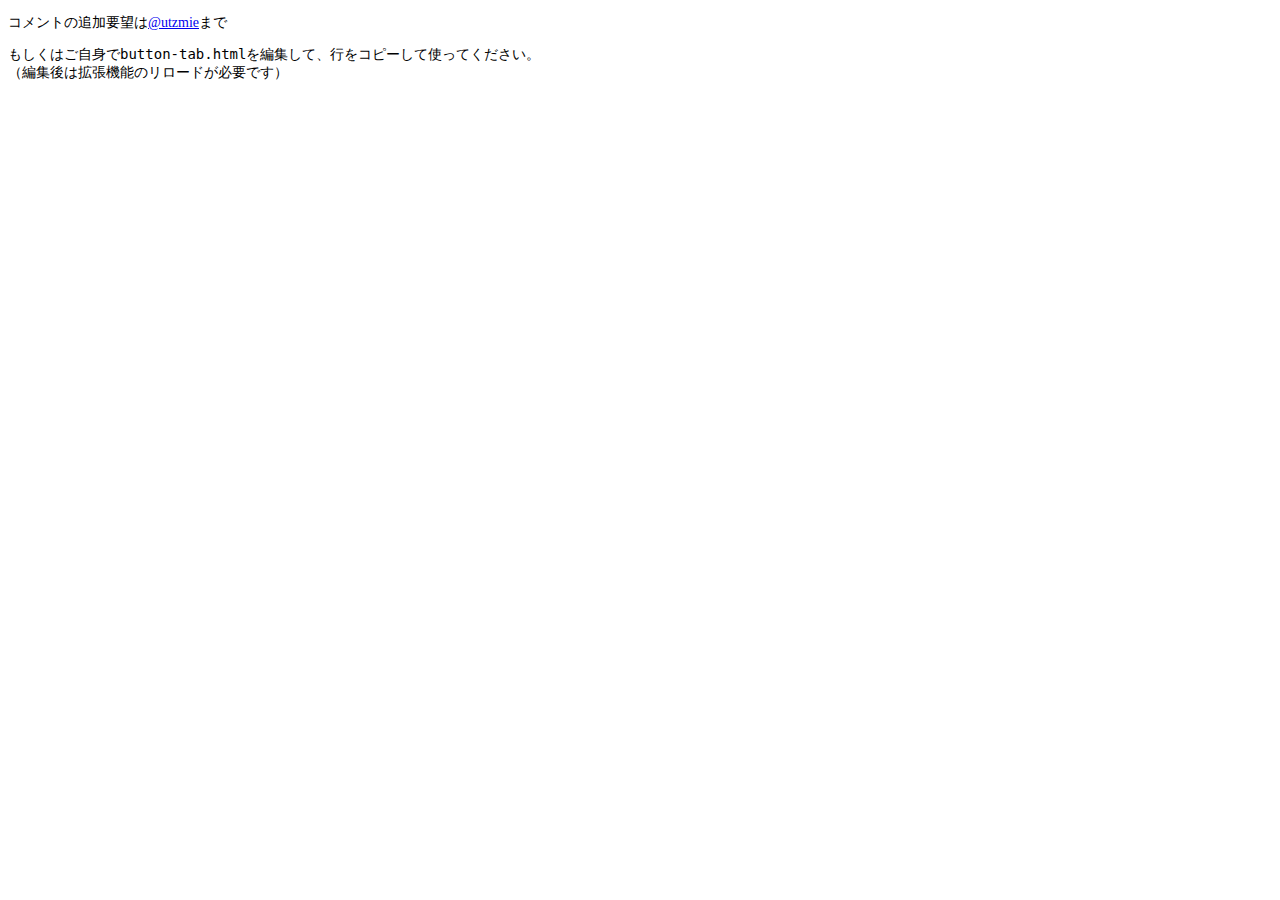
==== popup.html @ f93e98f2 "Init beta" ====
<!DOCTYPE html>
<html lang="ja">
<head>
	<meta charset="UTF-8">
	<title>description</title>
	<style>
		body {
			min-width: 20em;
			font-size: 14px;
		}
	</style>
</head>
<body>
	<p>コメントの追加要望は<a href="https://twitter.com/utzmie" target="_blank">@utzmie</a>まで</p>
	<p>もしくはご自身で<code>button-tab.html</code>を編集して、行をコピーして使ってください。<br>
	（編集後は拡張機能のリロードが必要です）</p>
</body>
</html>
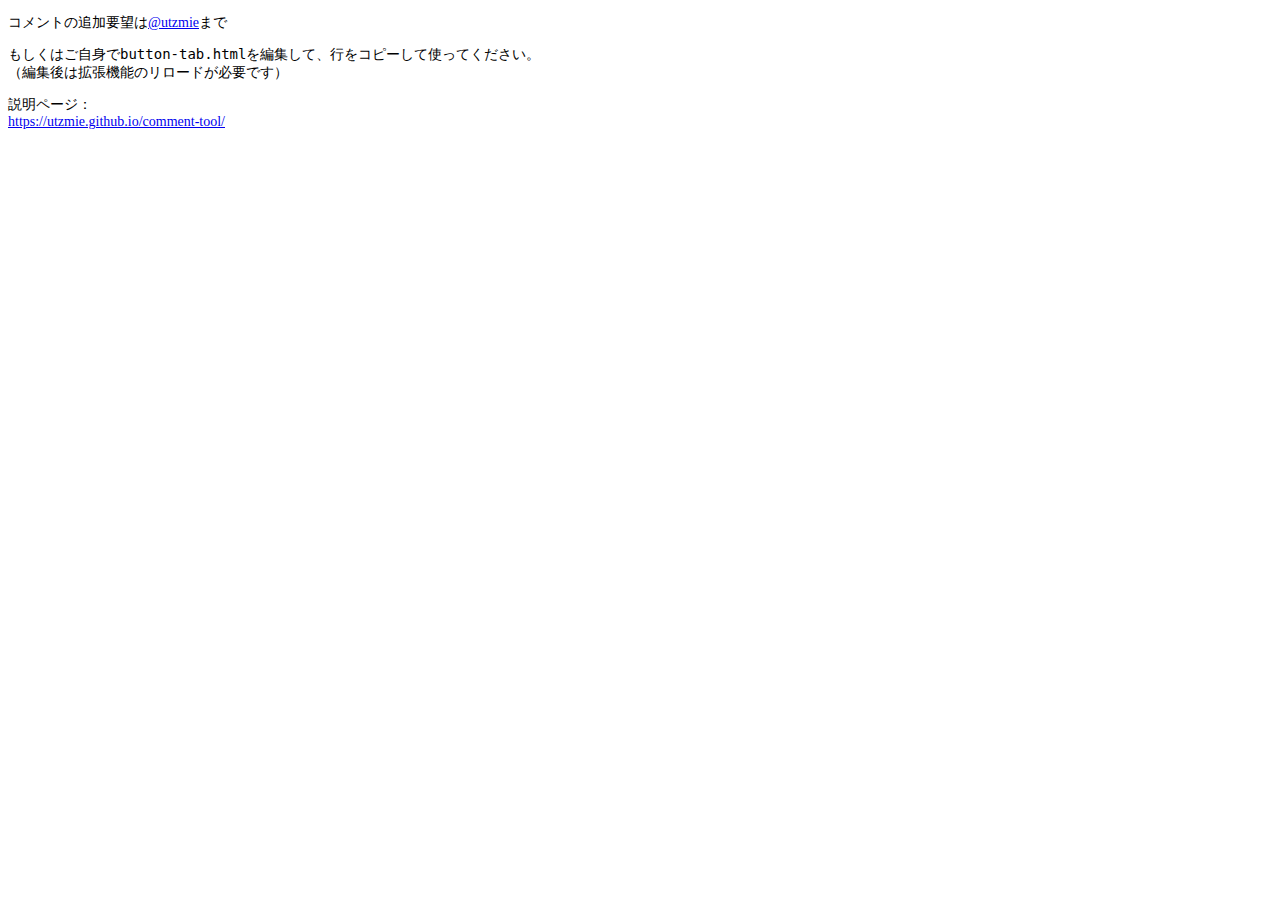
==== commit 32d1fb0c: "Add link on popup" ====
--- a/popup.html
+++ b/popup.html
@@ -14,5 +14,8 @@
 	<p>コメントの追加要望は<a href="https://twitter.com/utzmie" target="_blank">@utzmie</a>まで</p>
 	<p>もしくはご自身で<code>button-tab.html</code>を編集して、行をコピーして使ってください。<br>
 	（編集後は拡張機能のリロードが必要です）</p>
+
+	<p>説明ページ：<br>
+	<a href="https://utzmie.github.io/comment-tool/" target="_blank">https://utzmie.github.io/comment-tool/</a></p>
 </body>
 </html>